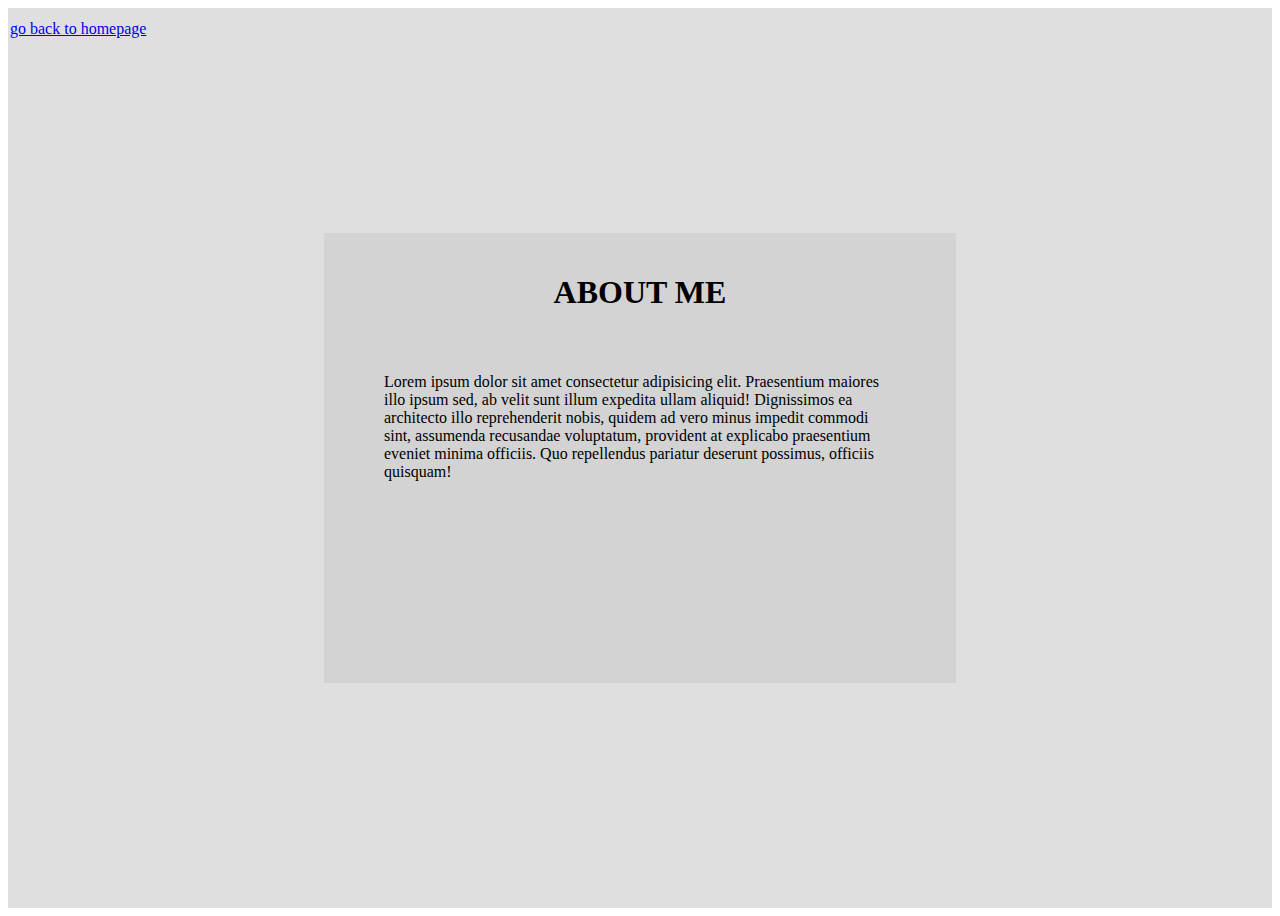
==== aboutme.html @ 088c2529 "week  3 task" ====
<!DOCTYPE html>
<html lang="en">

<head>
  <meta charset="UTF-8">
  <meta http-equiv="X-UA-Compatible" content="IE=edge">
  <meta name="viewport" content="width=device-width, initial-scale=1.0">
  <title>About</title>
  <style>

    .container {
      display: grid;
      place-items: center;
      background-color: rgba(0, 0, 0, 0.127);
      height: 100vh;
    }

    .content {
      width: 50%;
      height: 50%;
      background-color: rgba(128, 128, 128, 0.122);
    }

    h1 {
      text-align: center;
      text-transform: uppercase;
      padding: 20px;
    }

    p {
      padding: 20px 60px;
    }
    a{
      position: absolute;
      top: 20px;
      left: 10px;
    }
  </style>
</head>

<body>
  <div class="container">
    <a href="index.html">go back to homepage</a>
    <div class="content">
      <h1>about me</h1>
      <p>Lorem ipsum dolor sit amet consectetur adipisicing elit. Praesentium maiores illo ipsum sed, ab velit sunt
        illum expedita ullam aliquid! Dignissimos ea architecto illo reprehenderit nobis, quidem ad vero minus impedit
        commodi sint, assumenda recusandae voluptatum, provident at explicabo praesentium eveniet minima officiis. Quo
        repellendus pariatur deserunt possimus, officiis quisquam!</p>
    </div>
  </div>
</body>

</html>
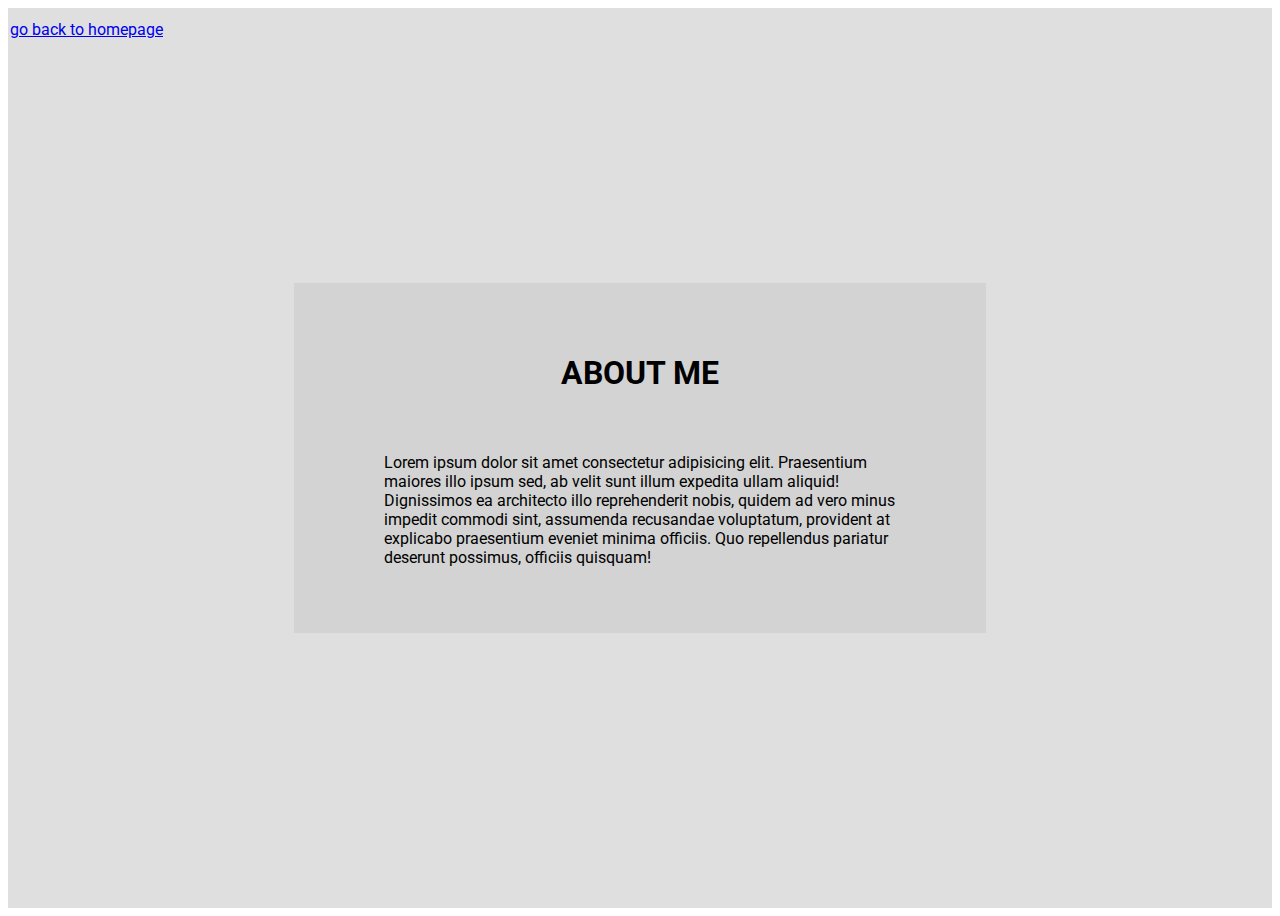
==== commit 17418a28: "successfully completed" ====
--- a/aboutme.html
+++ b/aboutme.html
@@ -6,7 +6,11 @@
   <meta http-equiv="X-UA-Compatible" content="IE=edge">
   <meta name="viewport" content="width=device-width, initial-scale=1.0">
   <title>About</title>
+  <link href="https://fonts.googleapis.com/css2?family=Roboto:wght@700&display=swap" rel="stylesheet">
   <style>
+    body {
+      font-family: 'Roboto', sans-serif;
+    }
 
     .container {
       display: grid;
@@ -17,7 +21,7 @@
 
     .content {
       width: 50%;
-      height: 50%;
+      padding: 30px;
       background-color: rgba(128, 128, 128, 0.122);
     }
 
@@ -30,7 +34,8 @@
     p {
       padding: 20px 60px;
     }
-    a{
+
+    a {
       position: absolute;
       top: 20px;
       left: 10px;
